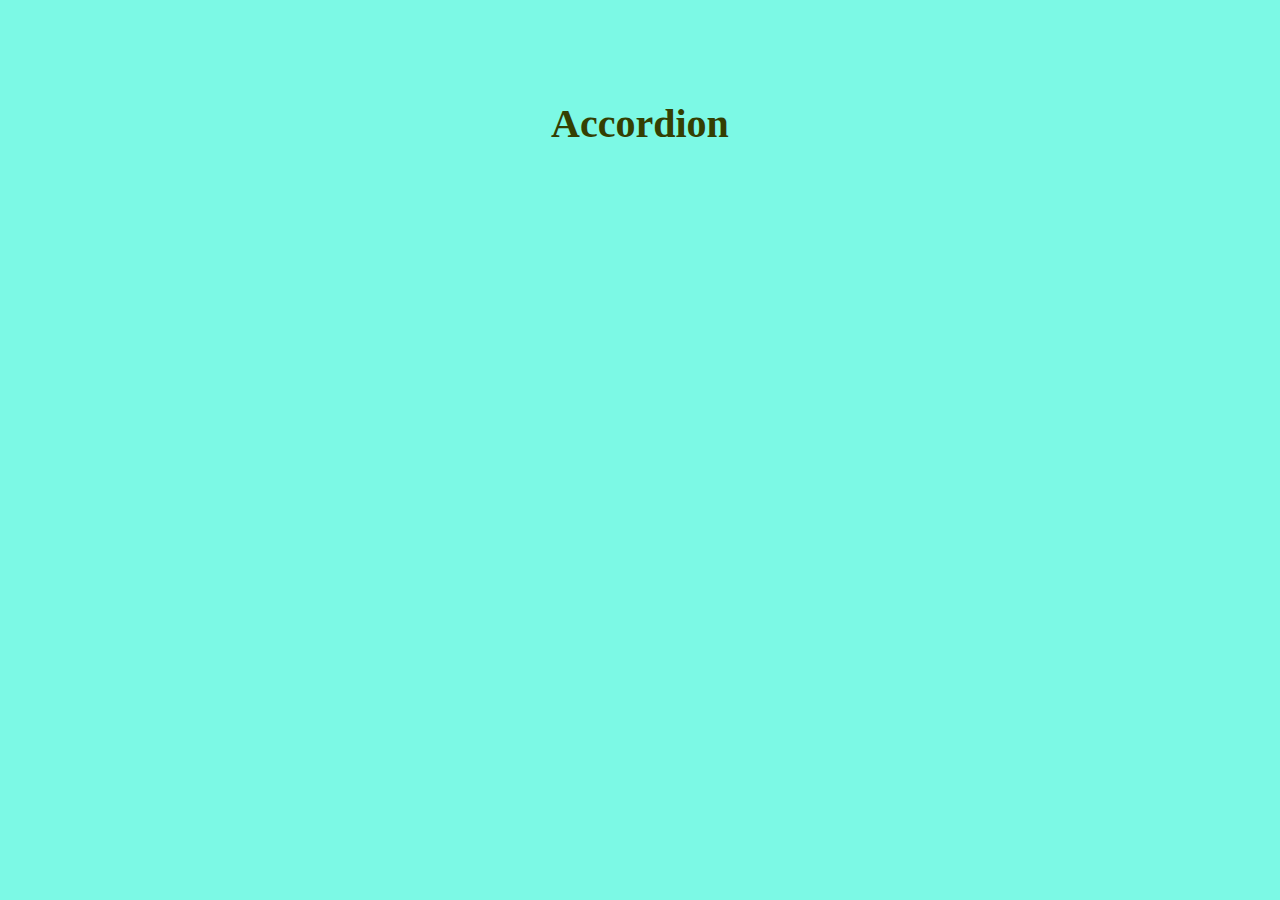
==== index.html @ 1cde6b9e "completed first project Accordion my" ====
<!DOCTYPE html>
<html lang="en">
<head>
  <meta charset="UTF-8">
  <meta name="viewport" content="width=device-width, initial-scale=1.0">
  <title>Accordion</title>
  <link
      rel="stylesheet"
      href="https://cdnjs.cloudflare.com/ajax/libs/font-awesome/6.5.1/css/all.min.css"
      integrity="sha512-DTOQO9RWCH3ppGqcWaEA1BIZOC6xxalwEsw9c2QQeAIftl+Vegovlnee1c9QX4TctnWMn13TZye+giMm8e2LwA=="
      crossorigin="anonymous"
      referrerpolicy="no-referrer"
    />
<link rel="stylesheet" href="styles/style.css">
</head>
<body>
  <section class="section">
    <div class="container">

<h1>Accordion</h1>
    </div>


  </section>
  
  <script src="js/main.js"></script>
</body>
</html>
---- styles/style.css ----
*{
  margin:0;
  padding: 0;
  box-sizing: border-box;
}

body{
  background-color: #7cf9e5;
}
.section{
  min-width: 100vh;
  padding-top: 100px;
}

.container{
  max-width: 1440px;
  margin-left: auto;
  margin-right: auto;
  padding-left:20px;
  padding-right: 20px;
}

h1{
  font-size: 40px;
  margin-bottom: 50px;
  color:rgb(52,63,2);
  text-align: center;
}

.accordion{
  max-width:700px;
  margin:auto;

}
.accordion_item{
  border:1px solid rgb(255,0,85);
  padding:20px;


}

.accordion_title{
  align-items: center;
  display: flex;
  gap:10px;
  padding-bottom: 30px;
}

.accordion_title h3{
  flex:1;
font-size:25px;
}

.accordion_title i{
  font-size: 30px;
  cursor:pointer;
}

.accordion_title.active + .accordion_content{
  display: block;
  padding-top: 20px;
}
.accordion_content p{
  font-size: 20px;
  color:chocolate;
 
}

.accordion_title.active i{
  transform:rotate(180deg);
}

.accordion_title.active{
  border-bottom:2px solid;
}
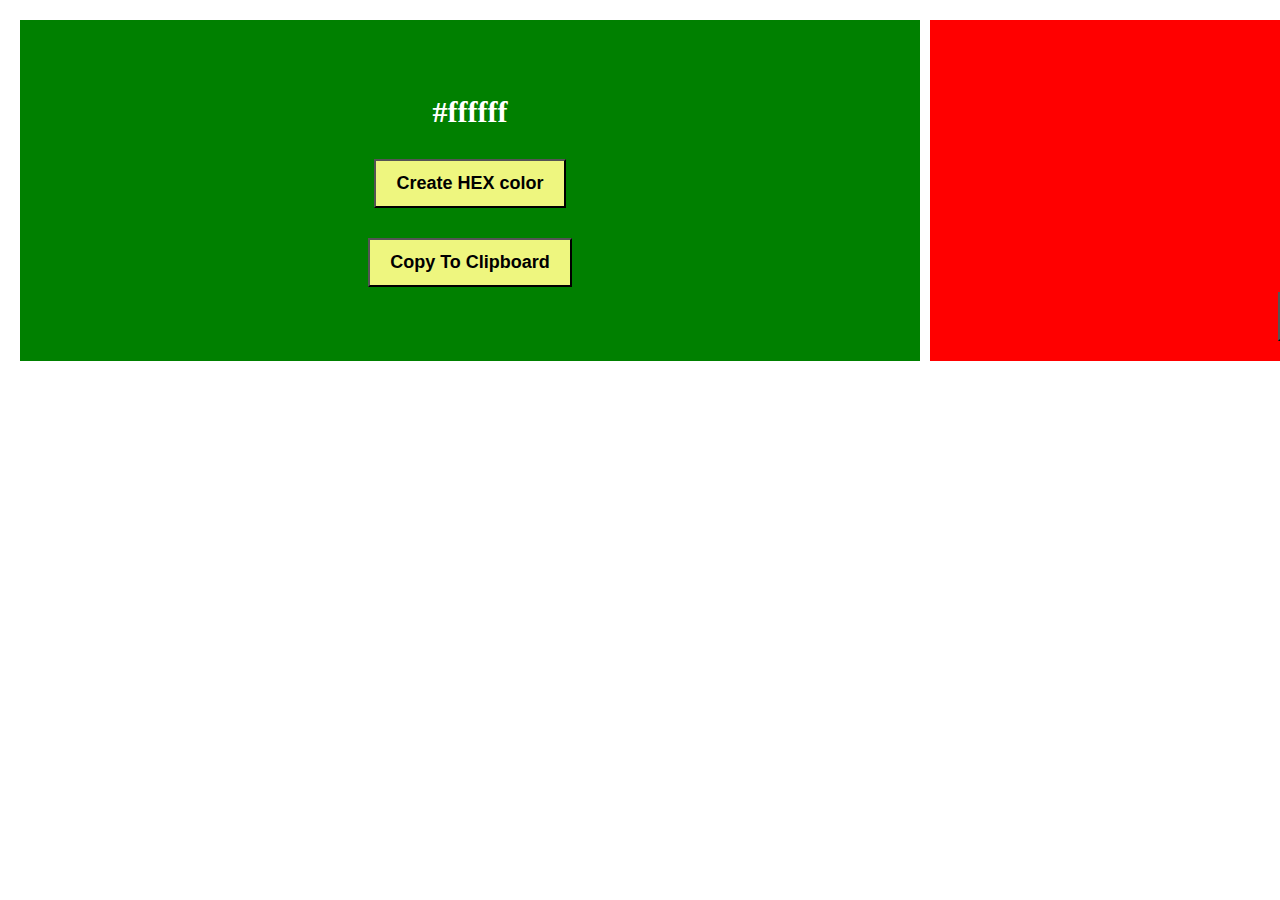
==== commit 9c8235e8: "completed color project" ====
--- a/index.html
+++ b/index.html
@@ -3,26 +3,33 @@
 <head>
   <meta charset="UTF-8">
   <meta name="viewport" content="width=device-width, initial-scale=1.0">
-  <title>Accordion</title>
-  <link
-      rel="stylesheet"
-      href="https://cdnjs.cloudflare.com/ajax/libs/font-awesome/6.5.1/css/all.min.css"
-      integrity="sha512-DTOQO9RWCH3ppGqcWaEA1BIZOC6xxalwEsw9c2QQeAIftl+Vegovlnee1c9QX4TctnWMn13TZye+giMm8e2LwA=="
-      crossorigin="anonymous"
-      referrerpolicy="no-referrer"
-    />
-<link rel="stylesheet" href="styles/style.css">
+  <title>Document</title>
+  <link rel="stylesheet" href="style.css">
 </head>
 <body>
-  <section class="section">
-    <div class="container">
+  <div class="random-color-generator-container">
 
-<h1>Accordion</h1>
+    <div class="hex-color-container">
+<p class="hex-color-value">#ffffff</p>
+<button class="hex-btn">Create HEX color</button>
+<button class="hex-copy-color">Copy To Clipboard</button>
     </div>
+<div class="rgb-color-container">
+<p class="rgb-color-value">(255,255,255)</p>
+  <div><label>Red</label>
 
+<input type="range" min="0"max="255" value="0" id="red"></div>
+  <div><label>Green</label>
 
-  </section>
-  
-  <script src="js/main.js"></script>
+<input type="range" min="0"max="255" value="0" id="green"></div>
+  <div><label>Blue</label>
+
+<input type="range" min="0"max="255" value="0" id="blue"></div>
+
+<button id="rgb-btn">Create RGB Color</button>
+<button class="rgb-copy-color">Copy To Clipboard</button>
+</div>
+  </div>
+  <script src="main.js"></script>
 </body>
 </html>--- a/style.css
+++ b/style.css
@@ -0,0 +1,77 @@
+*{
+  padding:0;
+  margin:0;
+  box-sizing: border-box;
+}
+
+body{
+  padding:20px;
+  font-size:20px;
+
+}
+
+.random-color-generator-container
+{
+  display: flex;
+  gap:10px;
+}
+
+.hex-color-container,.rgb-color-container
+{
+min-width:100vh;
+height: auto;
+flex:1;
+}
+
+.hex-color-container button{
+  padding:12px 20px;
+  cursor:pointer;
+  font-size: 18px;
+  font-weight: bold;
+  background-color: rgb(238,246,127);
+
+
+}
+
+.rgb-color-container{
+  display: flex;
+  flex-direction: column;
+  gap:20px;
+}
+
+.hex-color-container{
+  background-color: green;
+  padding:20px;
+  display: flex;
+  align-items: center;
+  justify-content: center;
+  flex-direction: column;
+  gap:30px;
+
+}
+.hex-color-value,.rgb-color-value{
+  font-size: 30px;
+  font-weight: bold;
+  color:#fff;
+
+}
+.rgb-color-container{
+
+  background-color: red;
+  padding:20px;
+  display: flex;
+  align-items: center;
+  justify-content: center;
+
+}
+
+.rgb-color-container button{
+
+  padding:12px 20px;
+  cursor:pointer;
+  font-size: 18px;
+  font-weight: bold;
+  background-color: rgb(238,246,127);
+color:white;
+
+}